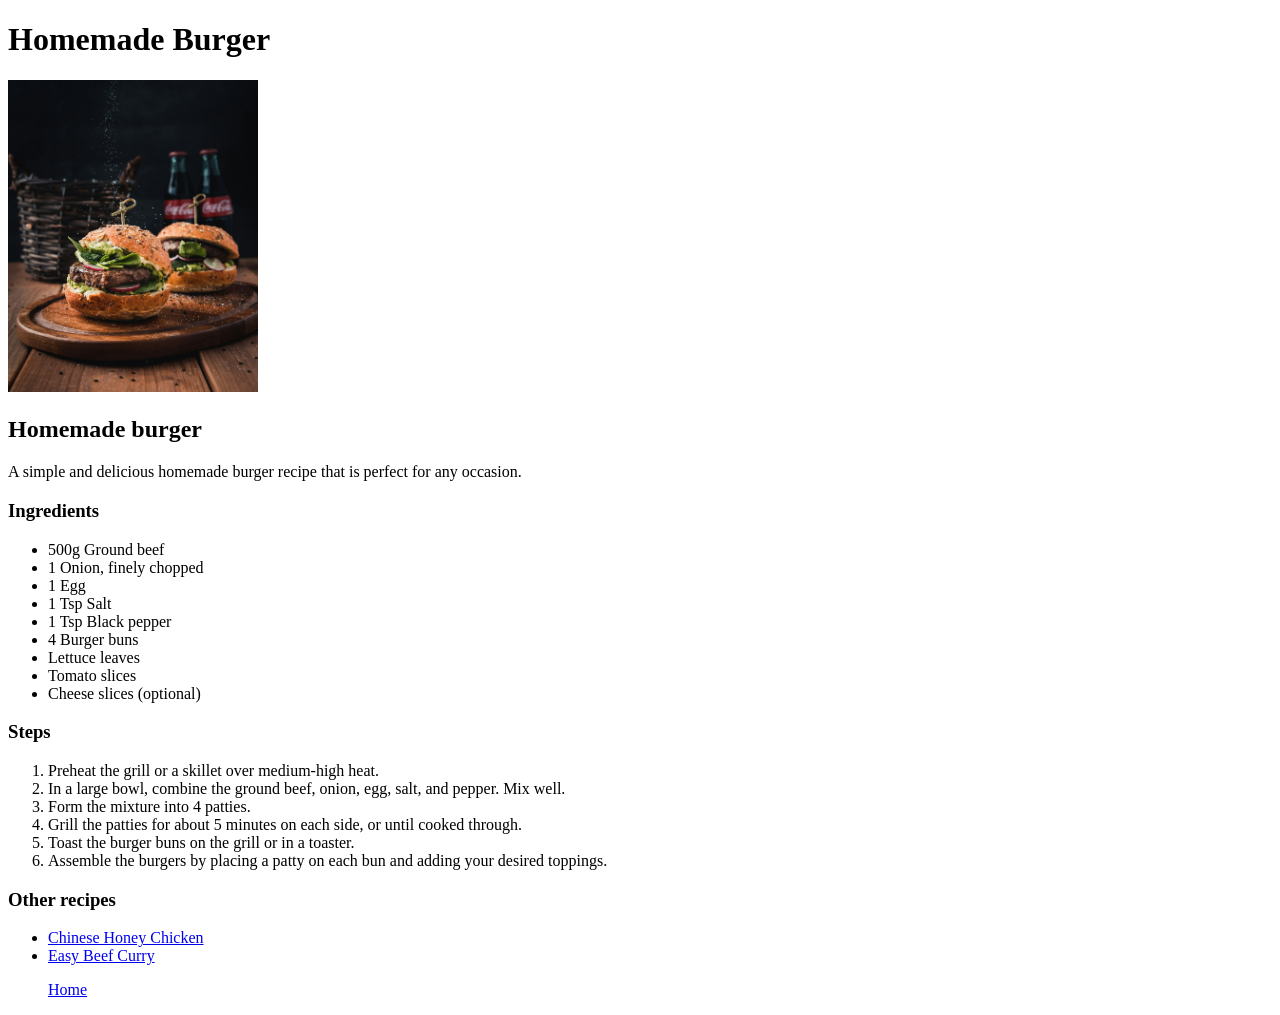
==== recipes/burger.html @ 8bfbf2dd "Third recipe and pictures for index.html Added burger.html and added pictures for recipes on index.h" ====
<!DOCTYPE html>
<html lang="en">
<head>
    <meta charset="UTF-8">
    <title>Homemade burger</title>
</head>
<body>
    <h1>Homemade Burger</h1>
    <img src ="../recipes/burger.jpg" width="250" alt "Homemade burger">
    <h2>Homemade burger</h2>
    <p>A simple and delicious homemade burger recipe that is perfect for any occasion.</p>
    <h3>Ingredients</h3>
    <ul>
        <li>500g Ground beef</li>
        <li>1 Onion, finely chopped</li>
        <li>1 Egg</li>
        <li>1 Tsp Salt</li>
        <li>1 Tsp Black pepper</li>
        <li>4 Burger buns</li>
        <li>Lettuce leaves</li>
        <li>Tomato slices</li>
        <li>Cheese slices (optional)</li>
    </ul>
<h3>Steps</h3>
<ol>
        <li>Preheat the grill or a skillet over medium-high heat.</li>
        <li>In a large bowl, combine the ground beef, onion, egg, salt, and pepper. Mix well.</li>
        <li>Form the mixture into 4 patties.</li>
        <li>Grill the patties for about 5 minutes on each side, or until cooked through.</li>
        <li>Toast the burger buns on the grill or in a toaster.</li>
        <li>Assemble the burgers by placing a patty on each bun and adding your desired toppings.</li>
        </ol>
        <h3>Other recipes</h3>
        <ul>
            <li><a href="chinese-honey-chicken.html">Chinese Honey Chicken</a></li>
            <li><a href="easy-beef-curry.html">Easy Beef Curry</a></li>
    <p> <a href ="../index.html"> Home</a></p>

</body>
</html>
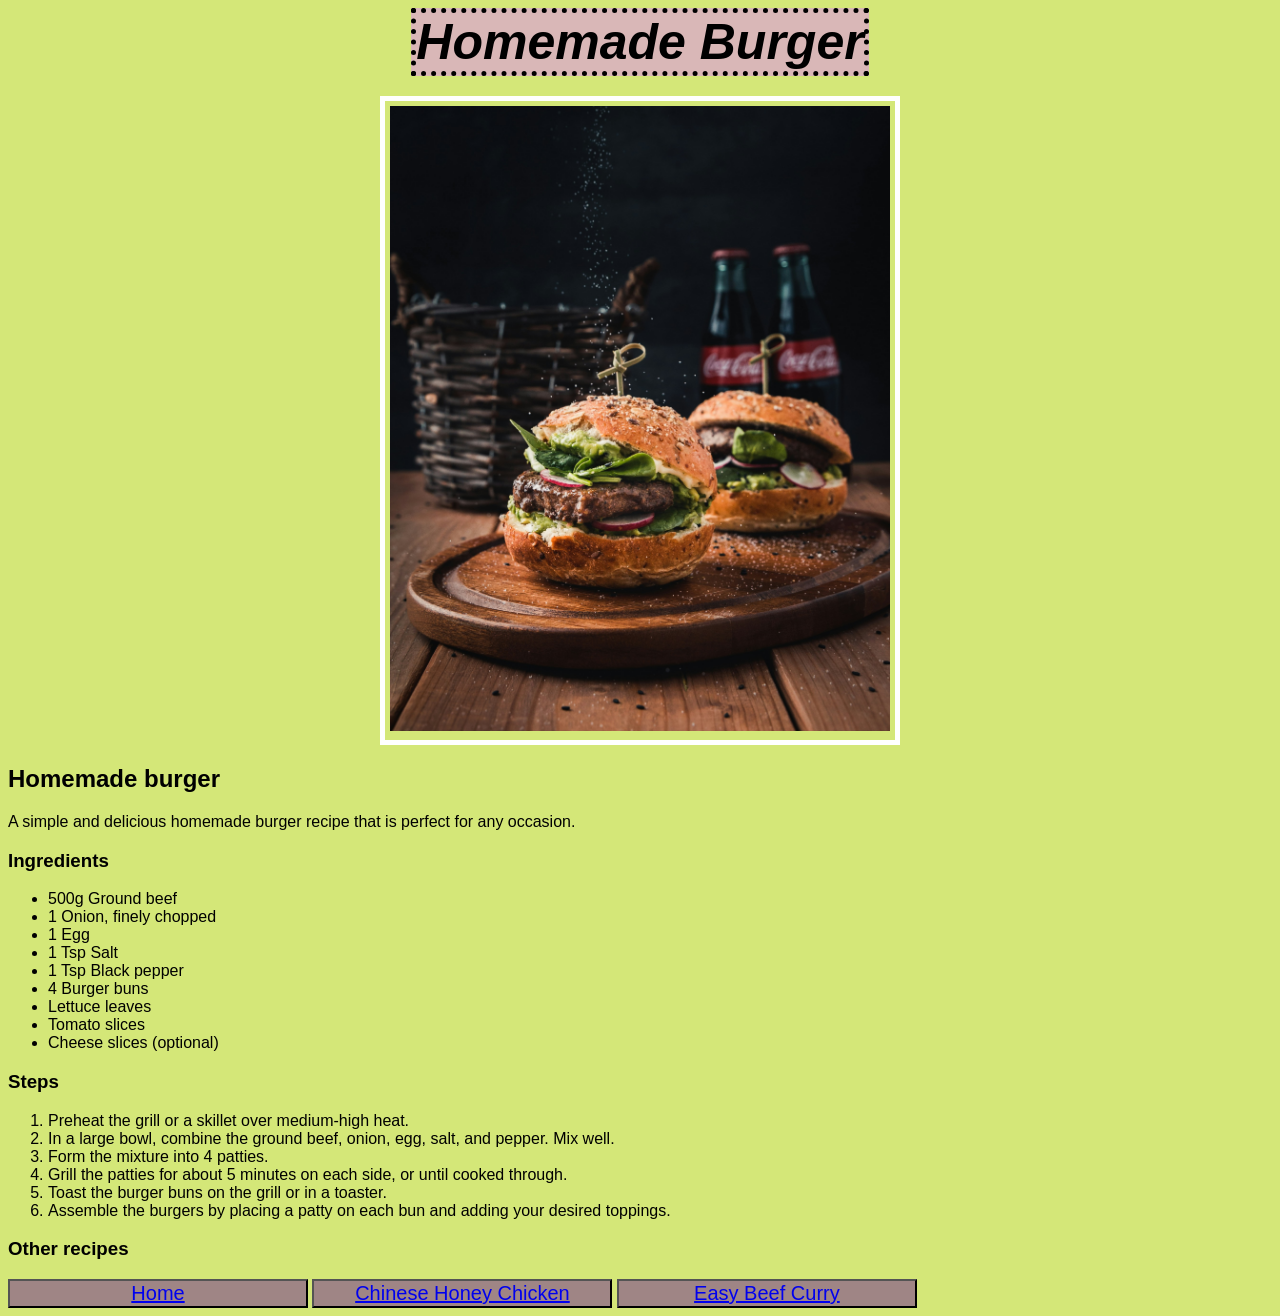
==== commit 387d33ab: "changes to make appearance uniform across all recipe pages. Added css styling for the images on the " ====
--- a/recipes/burger.html
+++ b/recipes/burger.html
@@ -2,11 +2,15 @@
 <html lang="en">
 <head>
     <meta charset="UTF-8">
+    <link rel="stylesheet" href="../style.css">
     <title>Homemade burger</title>
 </head>
 <body>
-    <h1>Homemade Burger</h1>
-    <img src ="../recipes/burger.jpg" width="250" alt "Homemade burger">
+    <div class="head">
+        <strong>Homemade Burger</strong>
+    </div>
+    <div class="burger-page">   
+    <img src ="../recipes/burger.jpg" width="500" alt="Homemade burger"></div>
     <h2>Homemade burger</h2>
     <p>A simple and delicious homemade burger recipe that is perfect for any occasion.</p>
     <h3>Ingredients</h3>
@@ -31,10 +35,11 @@
         <li>Assemble the burgers by placing a patty on each bun and adding your desired toppings.</li>
         </ol>
         <h3>Other recipes</h3>
-        <ul>
-            <li><a href="chinese-honey-chicken.html">Chinese Honey Chicken</a></li>
-            <li><a href="easy-beef-curry.html">Easy Beef Curry</a></li>
-    <p> <a href ="../index.html"> Home</a></p>
+        
+            <button><a href ="../index.html"> Home</a></button>
+            <button><a href="chinese-honey-chicken.html">Chinese Honey Chicken</a></button>
+            <button><a href="easy-beef-curry.html">Easy Beef Curry</a></button>
+    
 
 </body>
 </html>
--- a/style.css
+++ b/style.css
@@ -0,0 +1,59 @@
+body{
+background: rgb(212, 231, 120);
+font-family: sans-serif, arial;
+
+}
+.head{
+font-size: 50px;
+text-align: center;
+border:5px dotted black;
+margin: auto;
+background: rgb(217, 183, 183);
+font-style: italic;
+width:fit-content;
+
+}
+
+.image-chinese,.image-beef,.image-burger
+{
+    text-align: center;
+    margin: 20px;
+    border:5px white solid;
+
+
+
+}
+
+.card1,.card2,.card3{
+
+    background: black;
+    color:white;
+    font-size: 20px;
+    text-align: center;
+    padding: 30px;
+    width: 600px;
+    margin: 20px auto;    
+    
+    }
+
+.chinese-page, .burger-page, .beef-page {
+    text-align: center;
+    margin:20px auto;
+    border:5px white solid;
+    width:500px;
+    padding:5px;
+    
+
+    }
+
+
+button{
+    width: 300px;
+    font-size:20px;
+    text-align: center;
+    background: rgb(159, 133, 133);
+    color: white;
+
+}
+
+
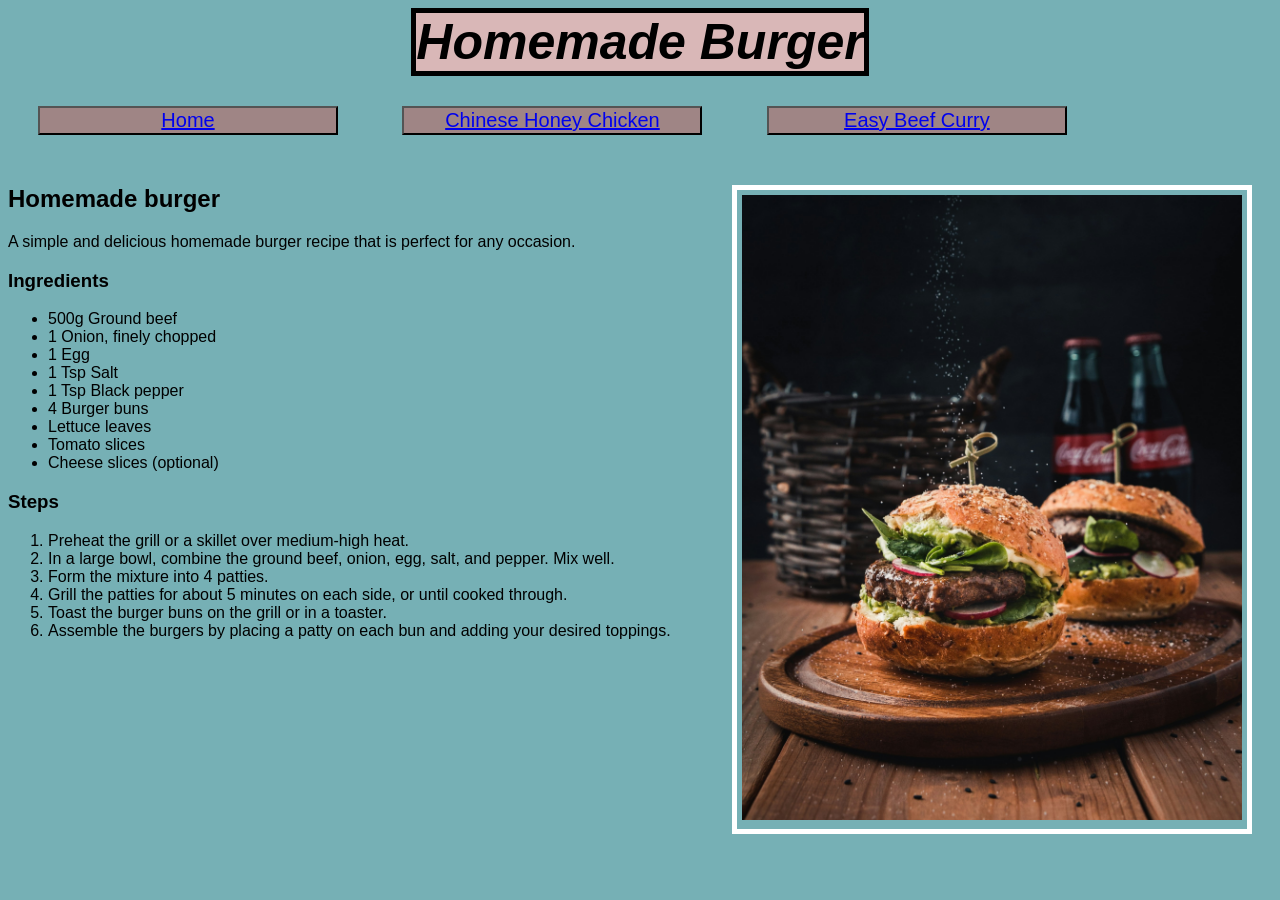
==== commit ed459cfc: "improved appearance of recipe pages Moved the background color to a more appealing shade of blue and" ====
--- a/recipes/burger.html
+++ b/recipes/burger.html
@@ -9,9 +9,13 @@
     <div class="head">
         <strong>Homemade Burger</strong>
     </div>
+    <button><a href ="../index.html"> Home</a></button>
+            <button><a href="chinese-honey-chicken.html">Chinese Honey Chicken</a></button>
+            <button><a href="easy-beef-curry.html">Easy Beef Curry</a></button>
     <div class="burger-page">   
     <img src ="../recipes/burger.jpg" width="500" alt="Homemade burger"></div>
     <h2>Homemade burger</h2>
+    
     <p>A simple and delicious homemade burger recipe that is perfect for any occasion.</p>
     <h3>Ingredients</h3>
     <ul>
@@ -34,11 +38,9 @@
         <li>Toast the burger buns on the grill or in a toaster.</li>
         <li>Assemble the burgers by placing a patty on each bun and adding your desired toppings.</li>
         </ol>
-        <h3>Other recipes</h3>
+    
         
-            <button><a href ="../index.html"> Home</a></button>
-            <button><a href="chinese-honey-chicken.html">Chinese Honey Chicken</a></button>
-            <button><a href="easy-beef-curry.html">Easy Beef Curry</a></button>
+            
     
 
 </body>
--- a/style.css
+++ b/style.css
@@ -1,12 +1,13 @@
 body{
-background: rgb(212, 231, 120);
+background: rgb(118, 176, 181);
 font-family: sans-serif, arial;
+
 
 }
 .head{
 font-size: 50px;
 text-align: center;
-border:5px dotted black;
+border:5px solid black;
 margin: auto;
 background: rgb(217, 183, 183);
 font-style: italic;
@@ -14,9 +15,8 @@
 
 }
 
-.image-chinese,.image-beef,.image-burger
-{
-    text-align: center;
+.image-chinese,.image-beef,.image-burger{
+
     margin: 20px;
     border:5px white solid;
 
@@ -28,23 +28,24 @@
 
     background: black;
     color:white;
-    font-size: 20px;
     text-align: center;
     padding: 30px;
     width: 600px;
     margin: 20px auto;    
     
     }
+.ingredients{
+    width: 500px;
+}
 
 .chinese-page, .burger-page, .beef-page {
-    text-align: center;
-    margin:20px auto;
+    margin:20px;
     border:5px white solid;
     width:500px;
     padding:5px;
-    
-
-    }
+    text-align: center;
+    float:right;
+ }
 
 
 button{
@@ -53,6 +54,7 @@
     text-align: center;
     background: rgb(159, 133, 133);
     color: white;
+    margin: 30px;
 
 }
 
